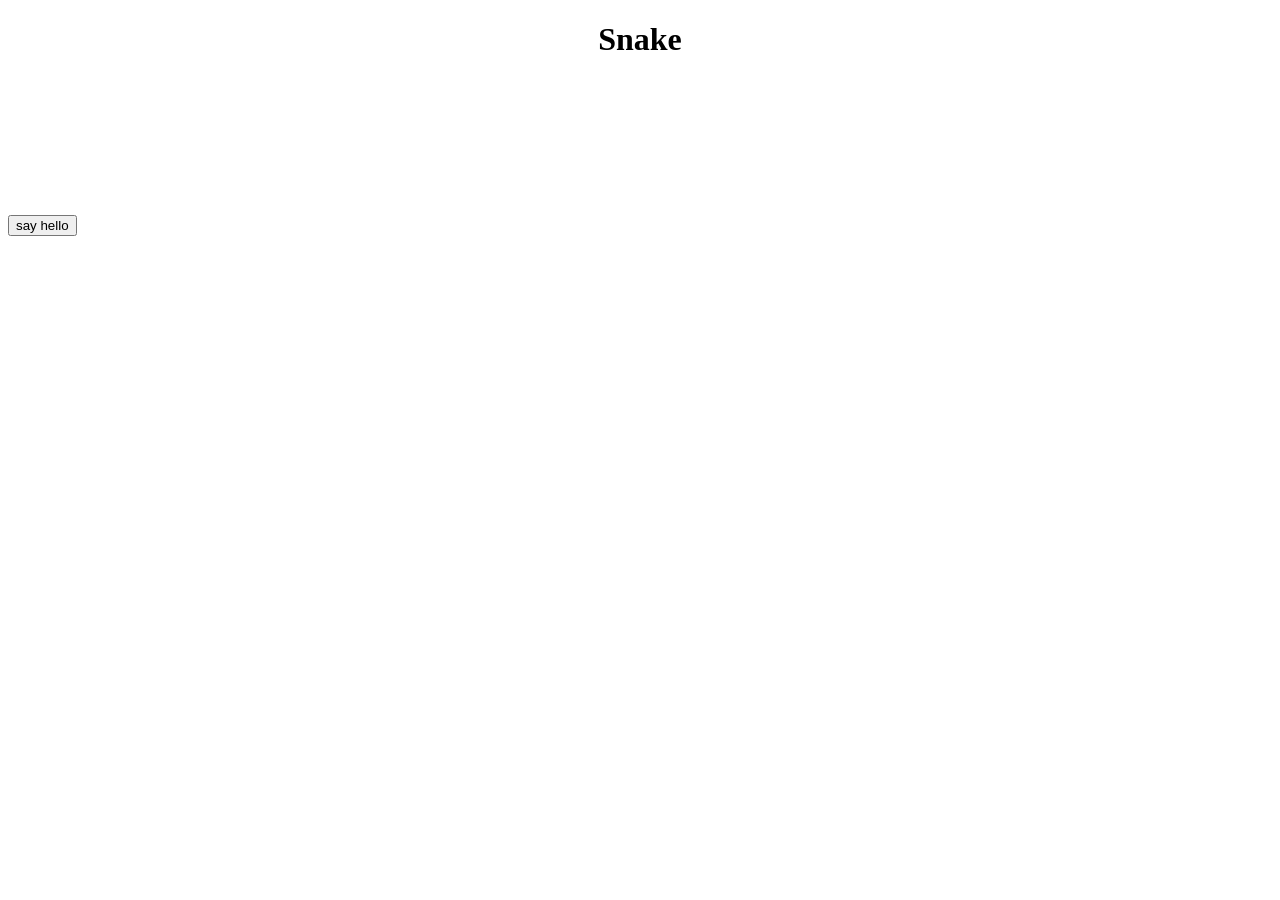
==== snake.html @ 31443418 "basic files created and linked" ====
<!doctype html>
<html lang="en">
<head>
    <link rel="stylesheet" href="style.css">
<script src="snakeLogic.js"></script>
</head>
<body>
    <h1>Snake</h1>
    <button onclick="hello()">say hello</button>
    <canvas id="canvas" width="150" height="150"></canvas>
</body>



</html>
---- style.css ----
h1{
    text-align: center;
}

.tutorial{
    align-content: center;
}
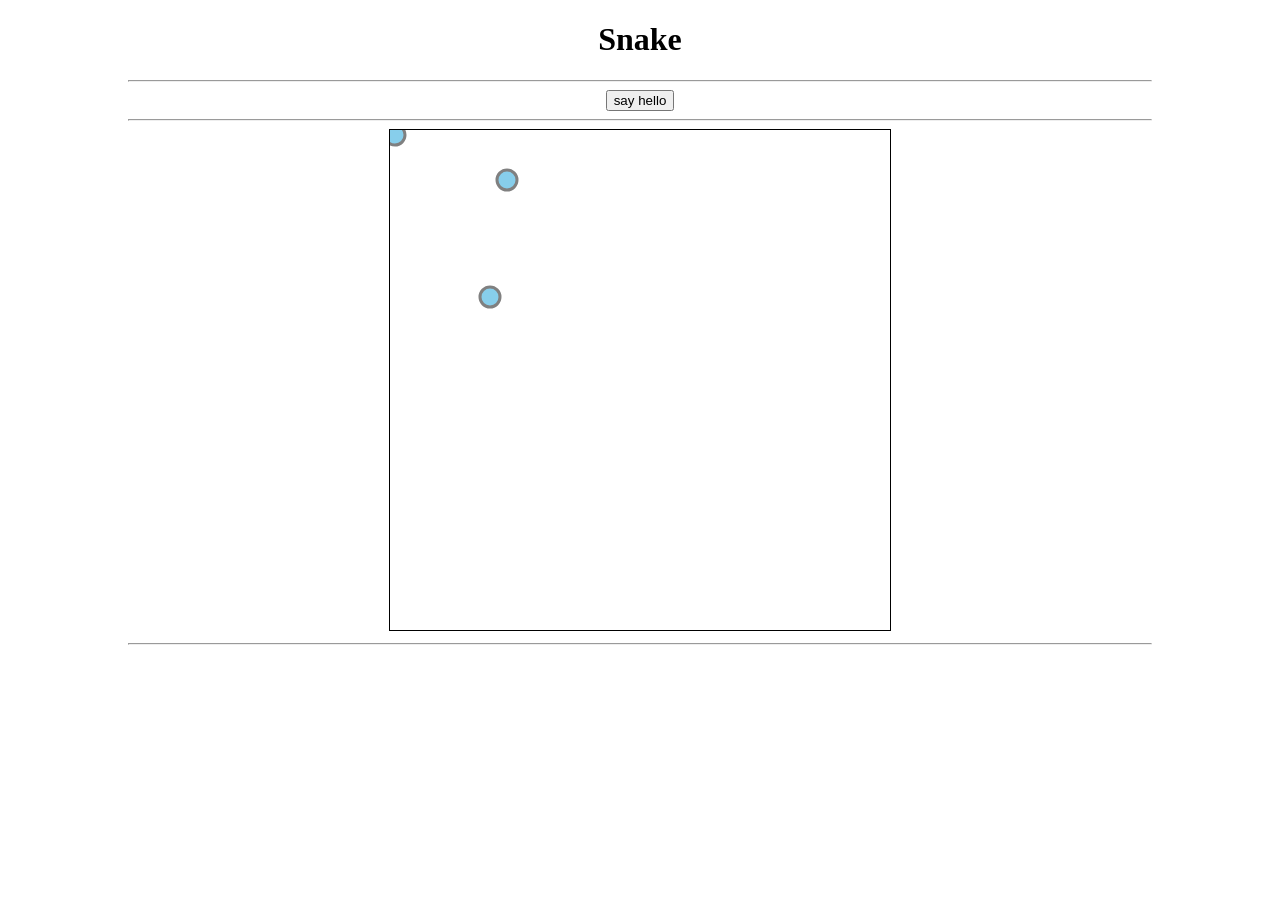
==== commit 628c37af: "working with elements in canvas. nothing really doing what i want yet." ====
--- a/snake.html
+++ b/snake.html
@@ -2,12 +2,16 @@
 <html lang="en">
 <head>
     <link rel="stylesheet" href="style.css">
-<script src="snakeLogic.js"></script>
+
 </head>
 <body>
     <h1>Snake</h1>
+    <hr>
     <button onclick="hello()">say hello</button>
-    <canvas id="canvas" width="150" height="150"></canvas>
+    <hr>
+    <canvas id="canvas" width="500" height="500"></canvas>
+    <hr>
+    <script src="snakeLogic.js"></script>
 </body>
 
 
--- a/style.css
+++ b/style.css
@@ -1,7 +1,8 @@
-h1{
+body{
     text-align: center;
+    width:80%;
+    margin:auto;
 }
-
-.tutorial{
-    align-content: center;
+#canvas{
+border:1px solid #000000;
 }
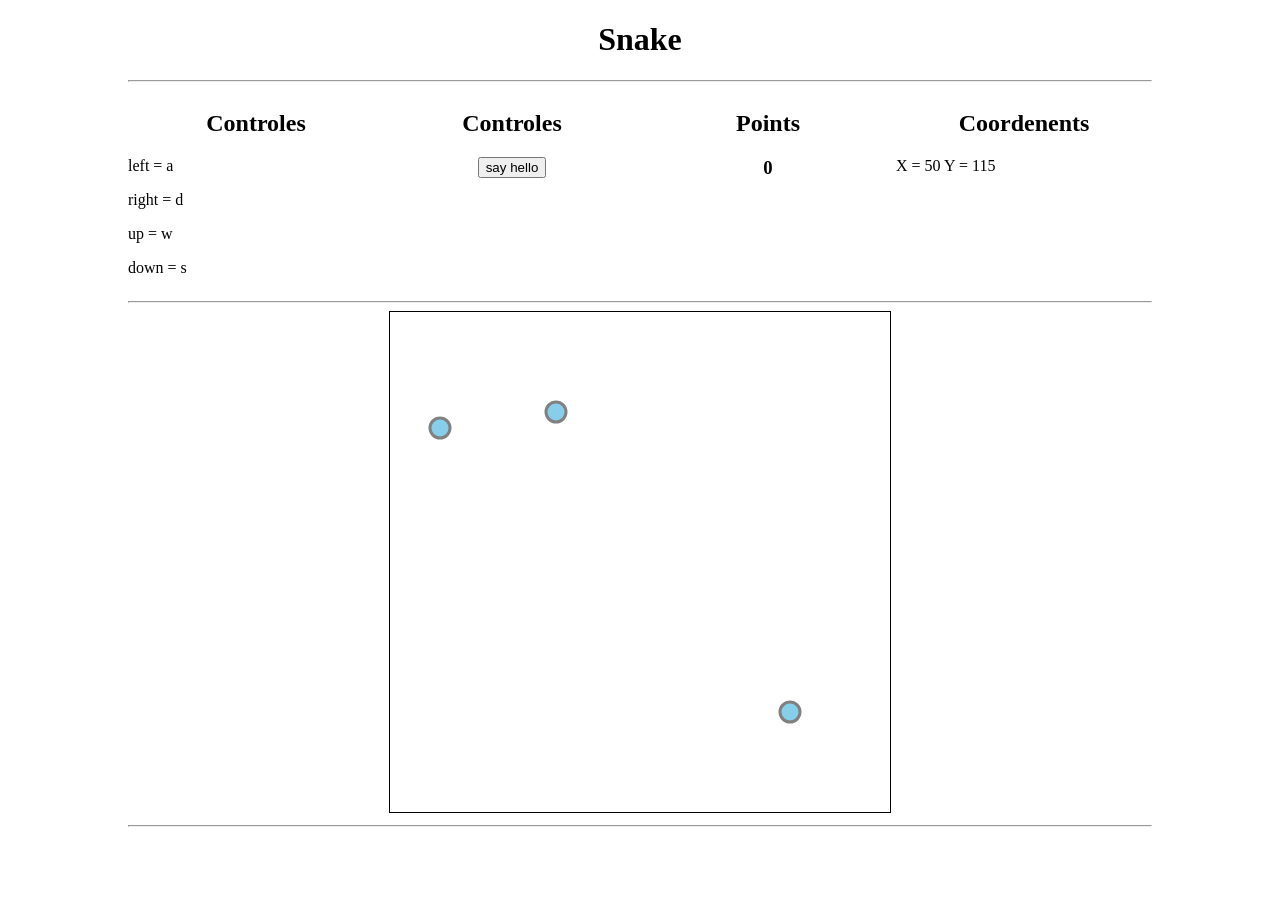
==== commit 7752fca9: "added keyboard event lestener and linked it to the dots movement direction" ====
--- a/snake.html
+++ b/snake.html
@@ -4,14 +4,37 @@
     <link rel="stylesheet" href="style.css">
 
 </head>
-<body>
+<body id="body">
     <h1>Snake</h1>
     <hr>
+    <div class="clearfix">
+    <div class="col">
+        <h2>Controles</h2>
+        <p>left = a</p>
+        <p>right = d</p>
+        <p>up = w</p>
+        <p>down = s</p>
+    </div>
+    <div class="col">
+        <h2>Controles</h2>
     <button onclick="hello()">say hello</button>
+    </div>
+    <div class="col">
+    <h2>Points</h2>
+    <h3 id="points"></h3>
+</div>
+<div class="col">
+    <h2>Coordenents</h2>
+    <p id="coords">--</p>
+</div>
+</div>
+<div class="row">
     <hr>
     <canvas id="canvas" width="500" height="500"></canvas>
     <hr>
+</div>
     <script src="snakeLogic.js"></script>
+
 </body>
 
 
--- a/style.css
+++ b/style.css
@@ -5,4 +5,21 @@
 }
 #canvas{
 border:1px solid #000000;
+}
+.col{
+    width:25%;
+    float: left;
+    margin: auto;
+}
+.col p{
+    text-align: left;
+}
+.row{
+    width:100%;
+}
+
+.clearfix::after {
+    content: "";
+    clear: both;
+    display: table;
 }
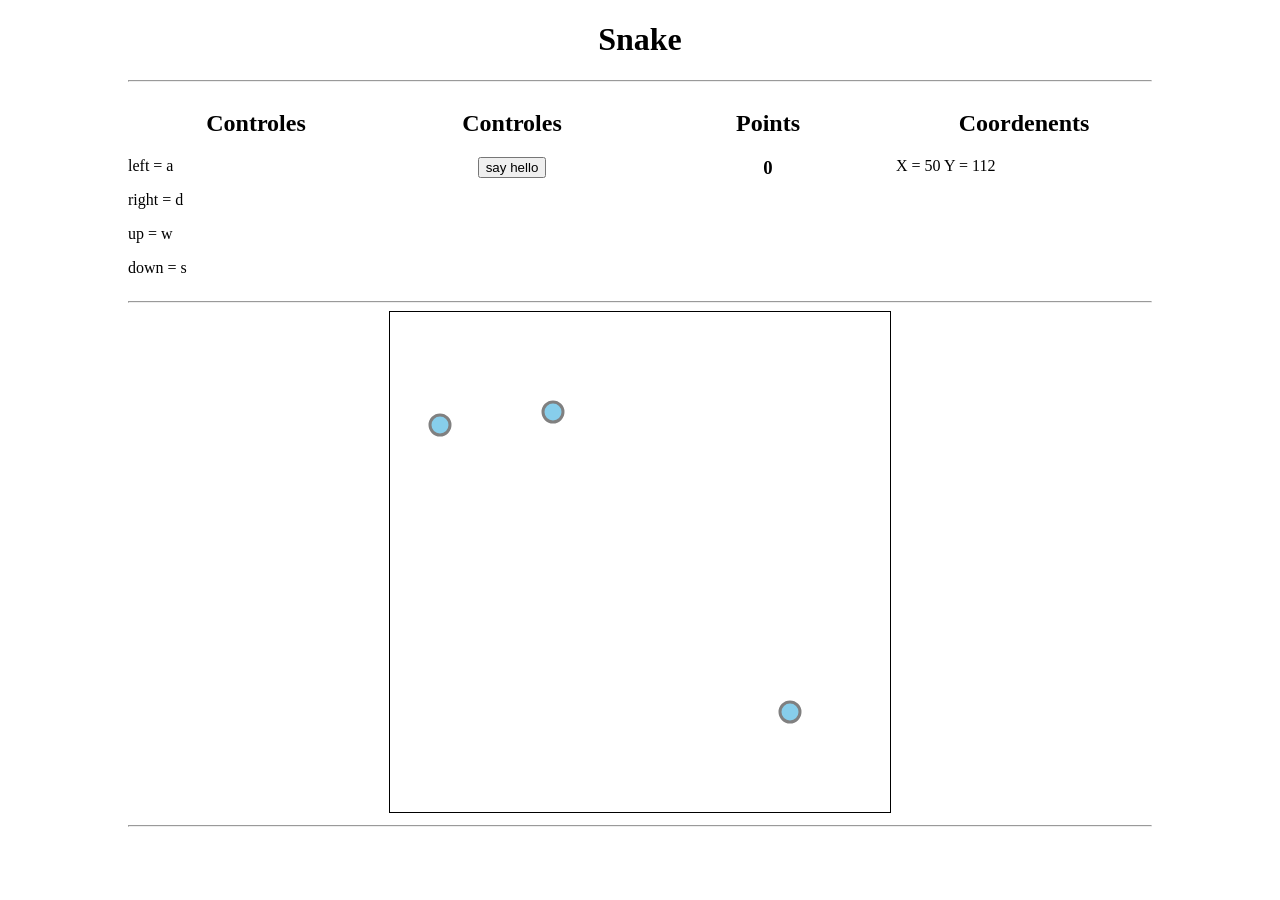
==== commit 4bb25343: "working on endgame" ====
--- a/snake.html
+++ b/snake.html
@@ -17,7 +17,7 @@
     </div>
     <div class="col">
         <h2>Controles</h2>
-    <button onclick="hello()">say hello</button>
+    <button onclick="location.reload()">say hello</button>
     </div>
     <div class="col">
     <h2>Points</h2>
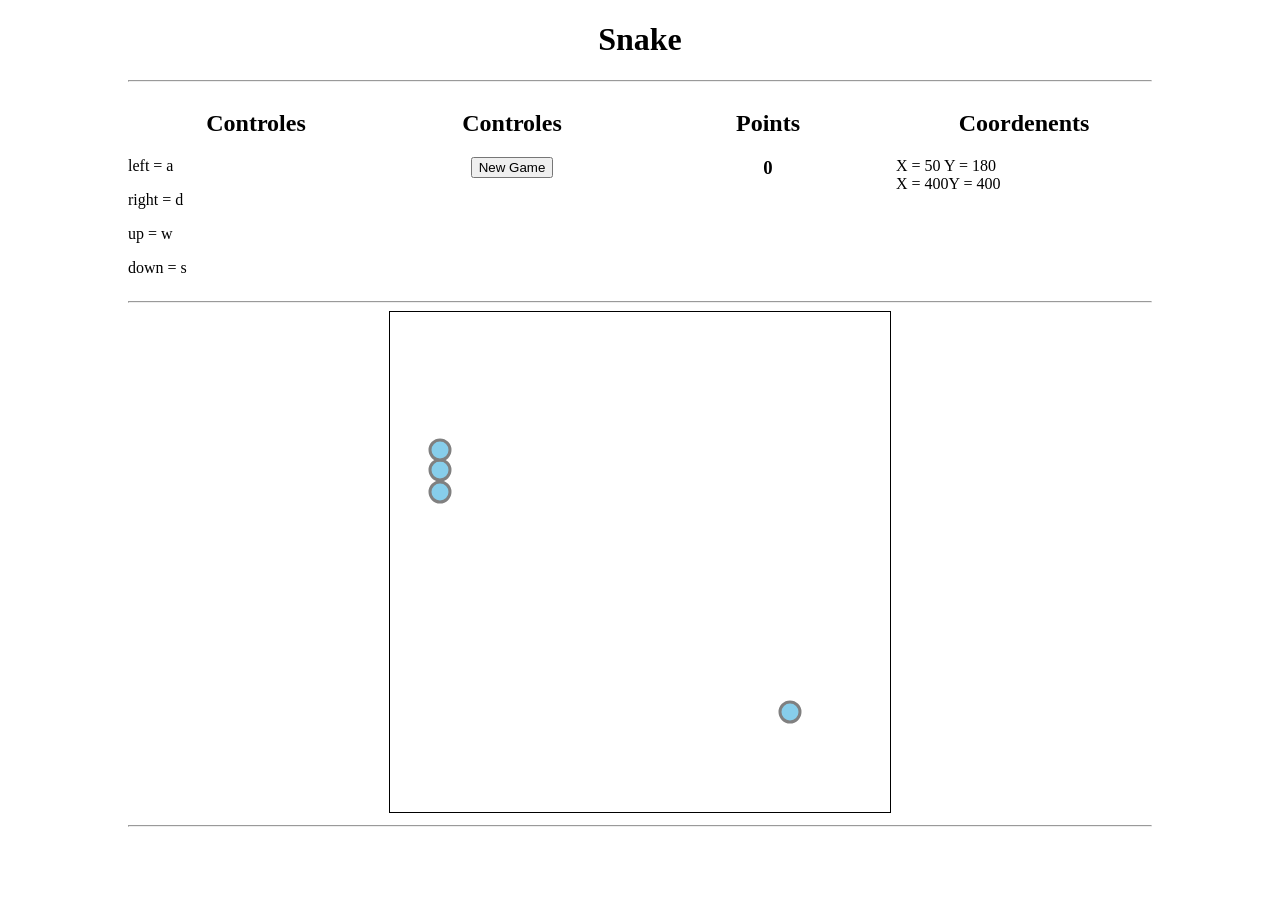
==== commit 6b236318: "added trailing dots to snake but they are not following the lead dot in all directions yet." ====
--- a/snake.html
+++ b/snake.html
@@ -17,7 +17,7 @@
     </div>
     <div class="col">
         <h2>Controles</h2>
-    <button onclick="location.reload()">say hello</button>
+    <button onclick="location.reload()">New Game</button>
     </div>
     <div class="col">
     <h2>Points</h2>
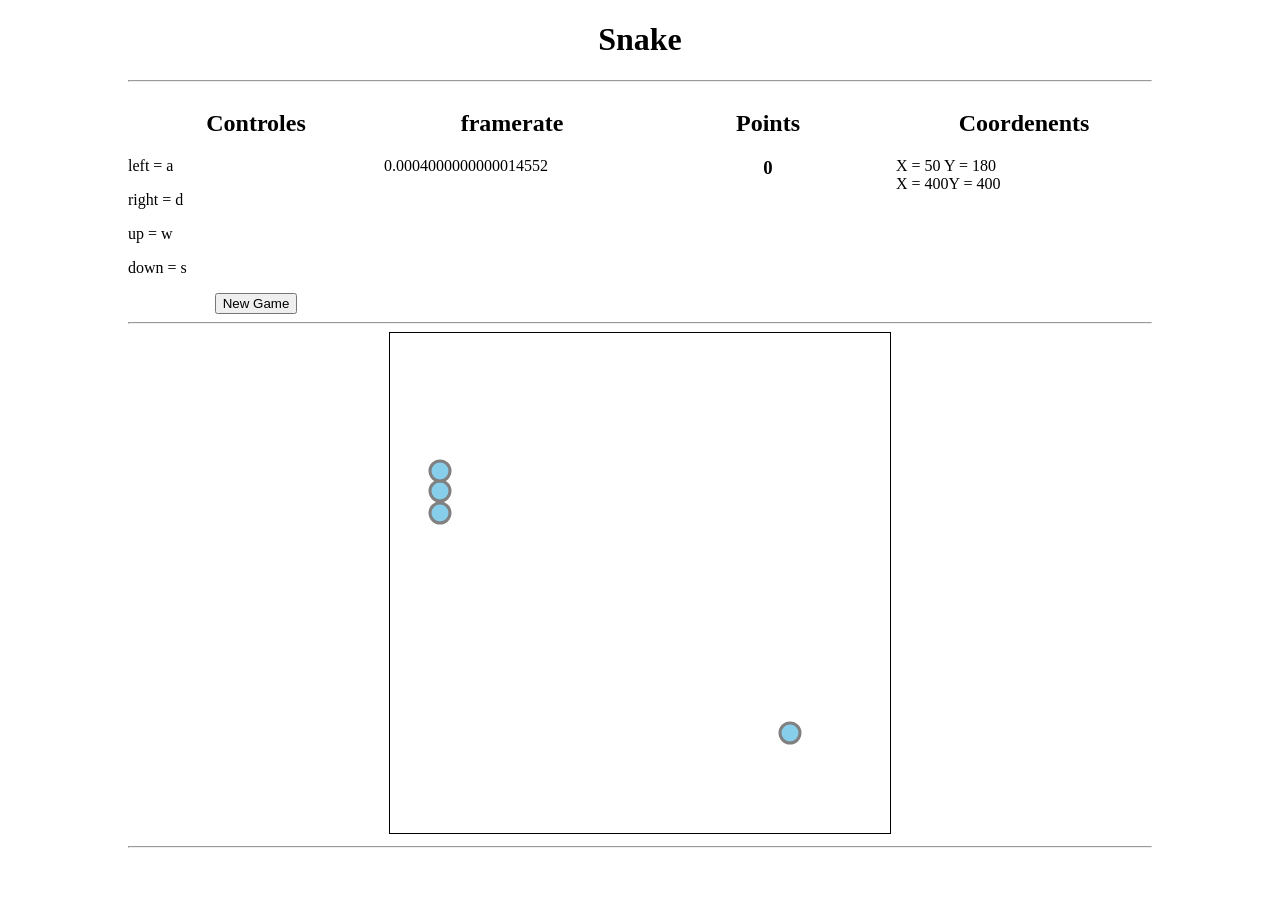
==== commit 47199c23: "added fps" ====
--- a/snake.html
+++ b/snake.html
@@ -14,10 +14,12 @@
         <p>right = d</p>
         <p>up = w</p>
         <p>down = s</p>
+        <button onclick="location.reload()">New Game</button>
     </div>
     <div class="col">
-        <h2>Controles</h2>
-    <button onclick="location.reload()">New Game</button>
+        <h2>framerate</h2>
+        <p id="time"></p>
+    
     </div>
     <div class="col">
     <h2>Points</h2>
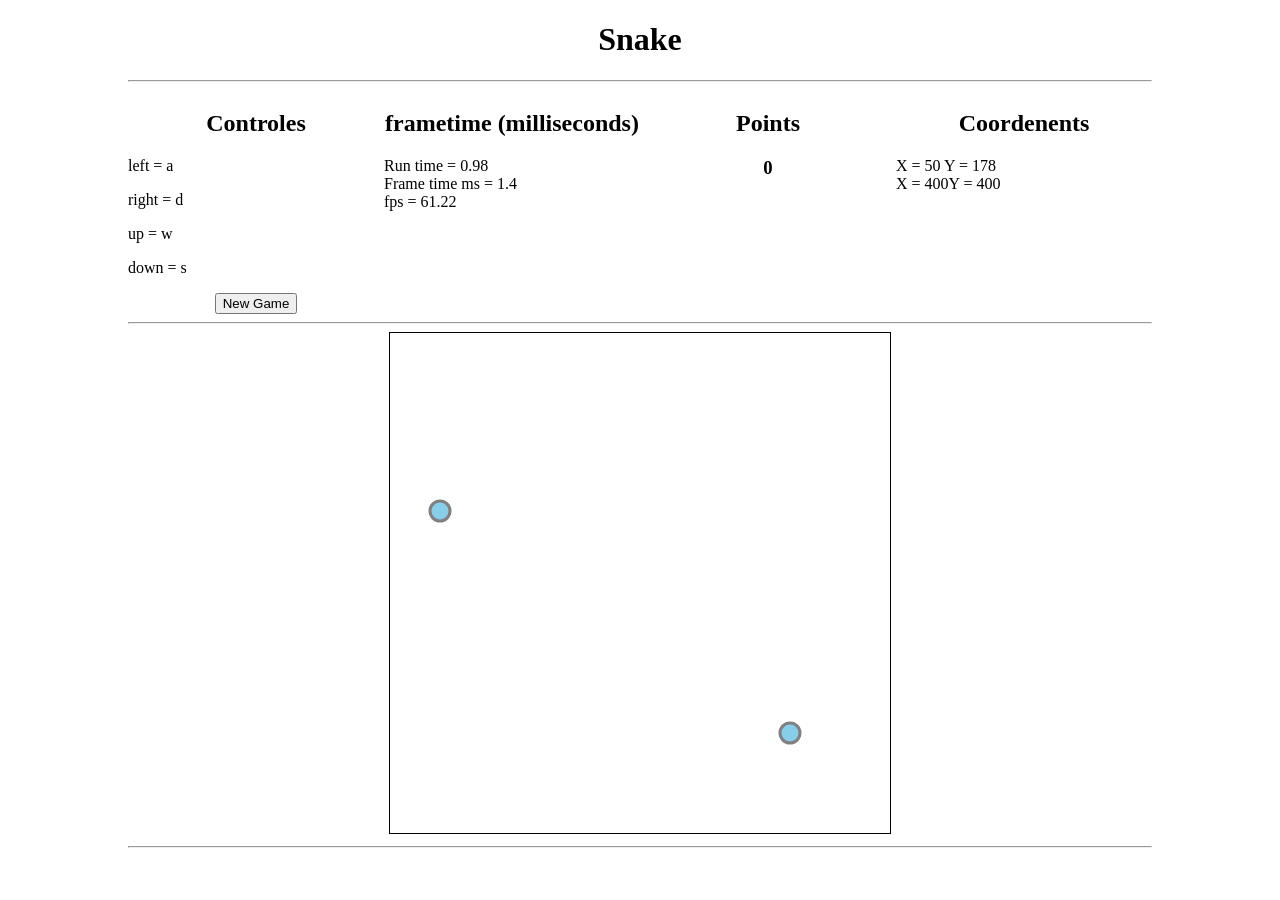
==== commit 1ae8634e: "improved fps" ====
--- a/snake.html
+++ b/snake.html
@@ -17,7 +17,7 @@
         <button onclick="location.reload()">New Game</button>
     </div>
     <div class="col">
-        <h2>framerate</h2>
+        <h2>frametime (milliseconds)</h2>
         <p id="time"></p>
     
     </div>
